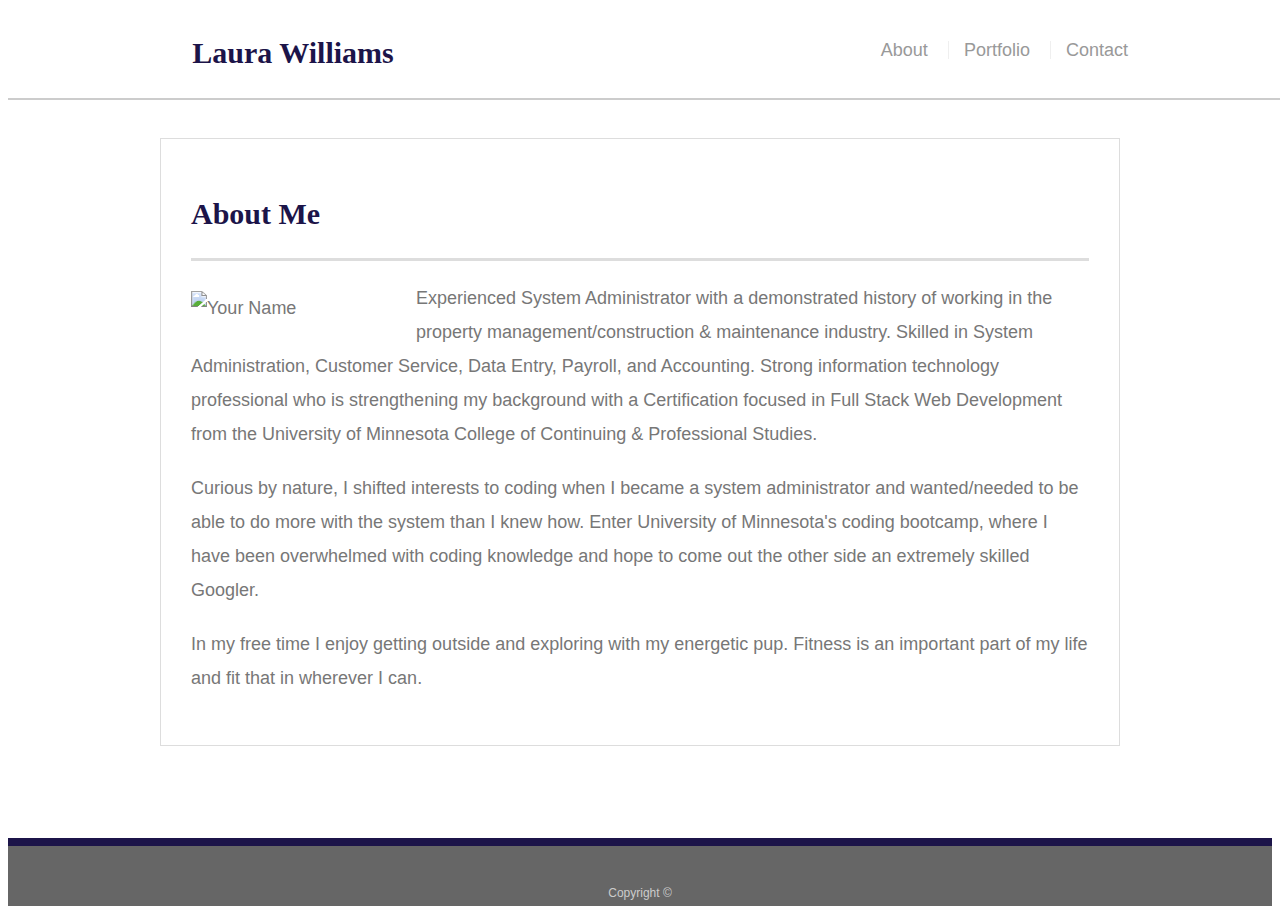
==== index.html @ eda2a9f4 "initial setup" ====
<!DOCTYPE html>
<html>

<head>
  <meta charset="UTF-8">
  <title>About | Your Name</title>
  <link rel="stylesheet" type="text/css" href="assets/css/style.css">
</head>

<body>
  <header id="masthead">
    <div class="container">
      <a href="index.html" id="logo">Laura Williams</a>
      <nav>
        <a href="index.html">About</a>
        <a href="portfolio.html">Portfolio</a>
        <a href="contact.html">Contact</a>
      </nav>
    </div>
  </header>

  <div class="container">

    <div class="row">
      <!-- content row -->
      <div class="col-md-1"></div>
      <div class="col-md-10">
      </div>
    </div>
    <div class="col-md">
      <div id="main-container" class="container">
        <section class="main-section">
          <div class="profile-info">
            <h1>About Me</h1>
            <img src="assets/images/profile-pic.jpg" class="auth-image" alt="Your Name">

            <p>Experienced System Administrator with a demonstrated history of working in the property
              management/construction & maintenance industry. Skilled in System Administration, Customer Service, Data
              Entry, Payroll, and Accounting. Strong information technology professional who is strengthening my
              background with a Certification focused in Full Stack Web Development from the University of Minnesota
              College of Continuing & Professional Studies.</p>

            <p>Curious by nature, I shifted interests to coding when I became a system administrator and wanted/needed
              to be able to do more with the system than I knew how. Enter University of Minnesota's coding bootcamp,
              where I have been overwhelmed with coding knowledge and hope to come out the other side an extremely
              skilled Googler. </p>

            <p>In my free time I enjoy getting outside and exploring with my energetic pup. Fitness is an important part
              of my life and fit that in wherever I can.</p>
            <div class="push"></div>
        </section>
      </div>
      <div class="content-wrapper">

      </div>
    </div>
    <div class="col-md-1"></div>
  </div>

  <div class="row">
    <div class="col-md-12">
      <footer>
        <div class="container">
          Copyright &copy;
        </div>
      </footer>
    </div>
  </div>

</body>

</html>
---- assets/css/style.css ----
body {
    font-family: Arial, "Helvetica Neue", Helvetica, sans-serif;
    font-size: 18px;
    line-height: 34px;
    color: #777777;
    background: url("../images/concrete_seamless.png");
  }
  
  * {
    box-sizing: border-box;
  }
  
  /* general */
  
  .container {
    width: 100%;
    max-width: 960px;
    margin: 0 auto;
    clear: both;
  }
  
  h1,
  h2,
  h3,
  p {
    margin-bottom: 20px;
  }
  
  p:last-child {
    margin-bottom: 0;
  }
  
  h1,
  h2,
  h3 {
    font-family: Georgia, Times, "Times New Roman", serif;
    font-weight: 700;
    color: #1c1449;
  }
  
  h1 {
    padding-bottom: 20px;
    font-size: 30px;
    line-height: 49px;
    border-bottom: 3px solid #dddddd;
  }
  
  h2,
  h3 {
    font-size: 22px;
  }
  
  /* header */
  
  #masthead {
    position: fixed;
    z-index: 99;
    width: 100%;
    margin: 0 0 30px;
    overflow: auto;
    color: #ffffff;
    background: #ffffff;
    border-bottom: 2px solid #cccccc;
  }
  
  #logo {
    float: left;
    width: 250px;
    height: 90px;
    font-family: Georgia, Times, "Times New Roman", serif;
    font-size: 30px;
    font-weight: 700;
    line-height: 90px;
    color: #1c1449;
    text-align: center;
    text-decoration: none;
    background: #ffffff;
  }
  
  nav {
    float: right;
    margin-top: 25px;
  }
  
  nav a {
    display: inline-block;
    padding-left: 15px;
    margin-left: 15px;
    line-height: 18px;
    color: #999;
    text-decoration: none;
    border-left: 1px solid #efefef;
  }
  
  nav a:first-child {
    border-left: 0 none;
  }
  
  /* footer */
  
  footer {
    padding: 30px 0;
    clear: both;
    font-size: 12px;
    color: #ffffff;
    color: #cccccc;
    text-align: center;
    background: #666666;
    border-top: 8px solid #1c1449;
    height: 50px;
  }
  
  h3, h2 {
    padding-bottom: 20px;
    margin-bottom: 15px;
    line-height: 22px;
    border-bottom: 2px solid #eeeeee;
  }
  
  /* main */
  
  #main-container {
    padding-top: 130px;
    min-height: calc(100vh - 70px);
  }
  
  .main-section {
    float: left;
    width: 100%;
    max-width: 960px;
    padding: 30px;
    margin: 0 0 40px;
    background: #ffffff;
    border: 1px solid #dddddd;
  }
  
  /* portfolio page */
  
  .work {
    position: relative;
    float: left;
    width: 274px;
    margin: 20px 0 25px;
    overflow: auto;
  }
  
  .work:nth-child(even) {
    margin-right: 40px;
  }
  
  .work img {
    width: 100%;
    border: 0 none;
    opacity: 0.8;
  }
  
  .work h3 {
    position: absolute;
    bottom: 20px;
    width: 100%;
    padding: 15px;
    margin-bottom: 0;
    font-weight: 300;
    line-height: 30px;
    color: #ffffff;
    text-align: center;
    background: #1c1449;
    border-bottom: 0;
  }
  
  .auth-image {
    float: left;
    width: 200px;
    height: auto;
    margin-top: 10px;
    margin-right: 25px;
  }
  
  /* contact page */
  
  #contact-form ul {
    margin-bottom: 20px;
  }
  
  #contact-form li {
    margin-bottom: 10px;
  }
  
  label,
  input[type=text],
  input[type=email],
  textarea {
    display: block;
    width: 100%;
  }
  
  input[type=text],
  input[type=email],
  textarea {
    height: 35px;
    padding: 0 10px;
    font-size: 14px;
    border: 1px solid #dddddd;
  }
  
  textarea {
    height: 200px;
  }
  
  input[type=submit] {
    padding: 10px 30px;
    font-size: 18px;
    color: #ffffff;
    cursor: pointer;
    background: #1c1449;
    border: 0 none;
  }
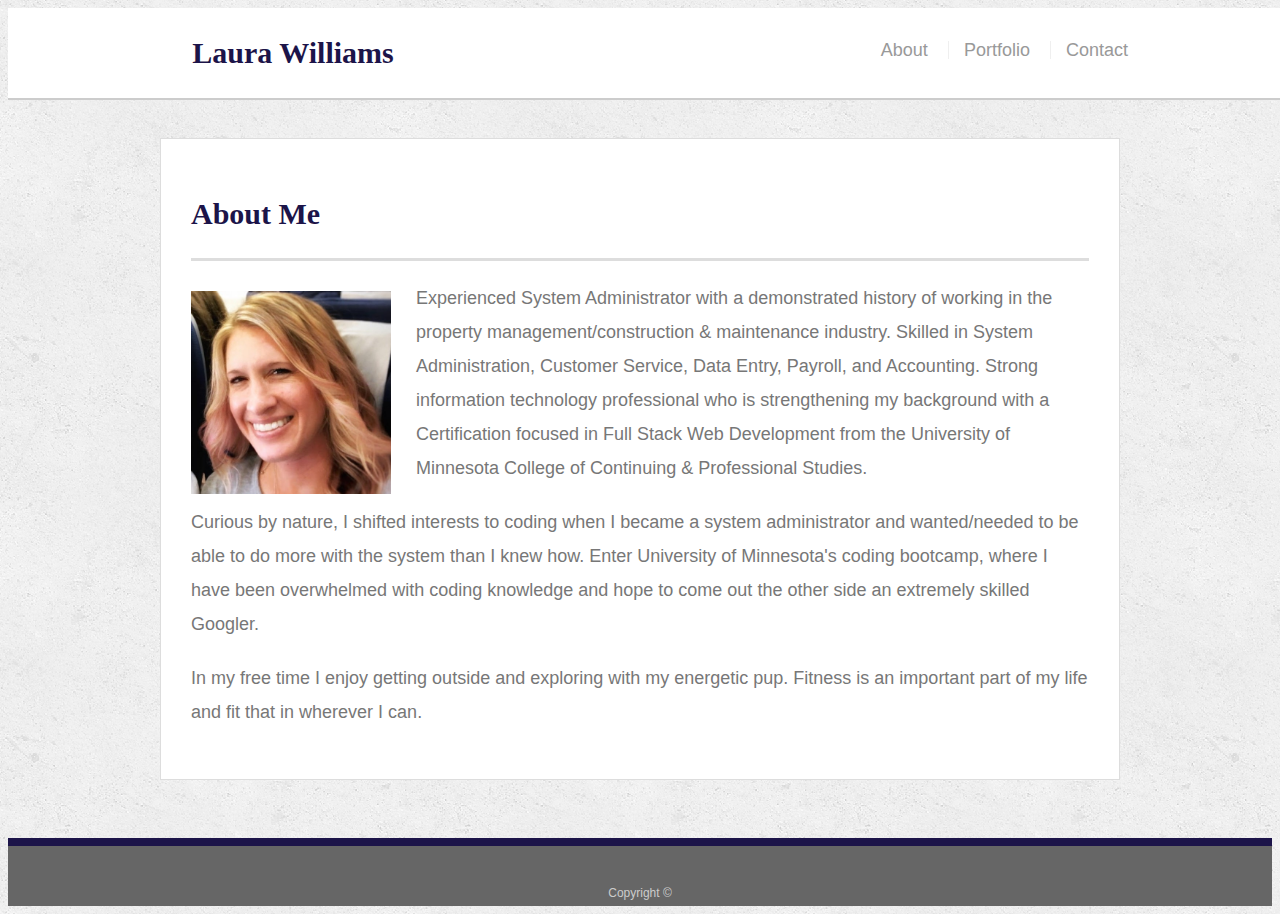
==== commit 2e4e0511: "added pages & photos" ====
--- a/index.html
+++ b/index.html
@@ -32,7 +32,7 @@
         <section class="main-section">
           <div class="profile-info">
             <h1>About Me</h1>
-            <img src="assets/images/profile-pic.jpg" class="auth-image" alt="Your Name">
+            <img src="assets/images/self.jpg" class="auth-image" alt="Your Name">
 
             <p>Experienced System Administrator with a demonstrated history of working in the property
               management/construction & maintenance industry. Skilled in System Administration, Customer Service, Data
--- a/assets/css/style.css
+++ b/assets/css/style.css
@@ -138,8 +138,8 @@
   
   .work {
     position: relative;
-    float: left;
-    width: 274px;
+    /* float: left;
+    width: 274px; */
     margin: 20px 0 25px;
     overflow: auto;
   }
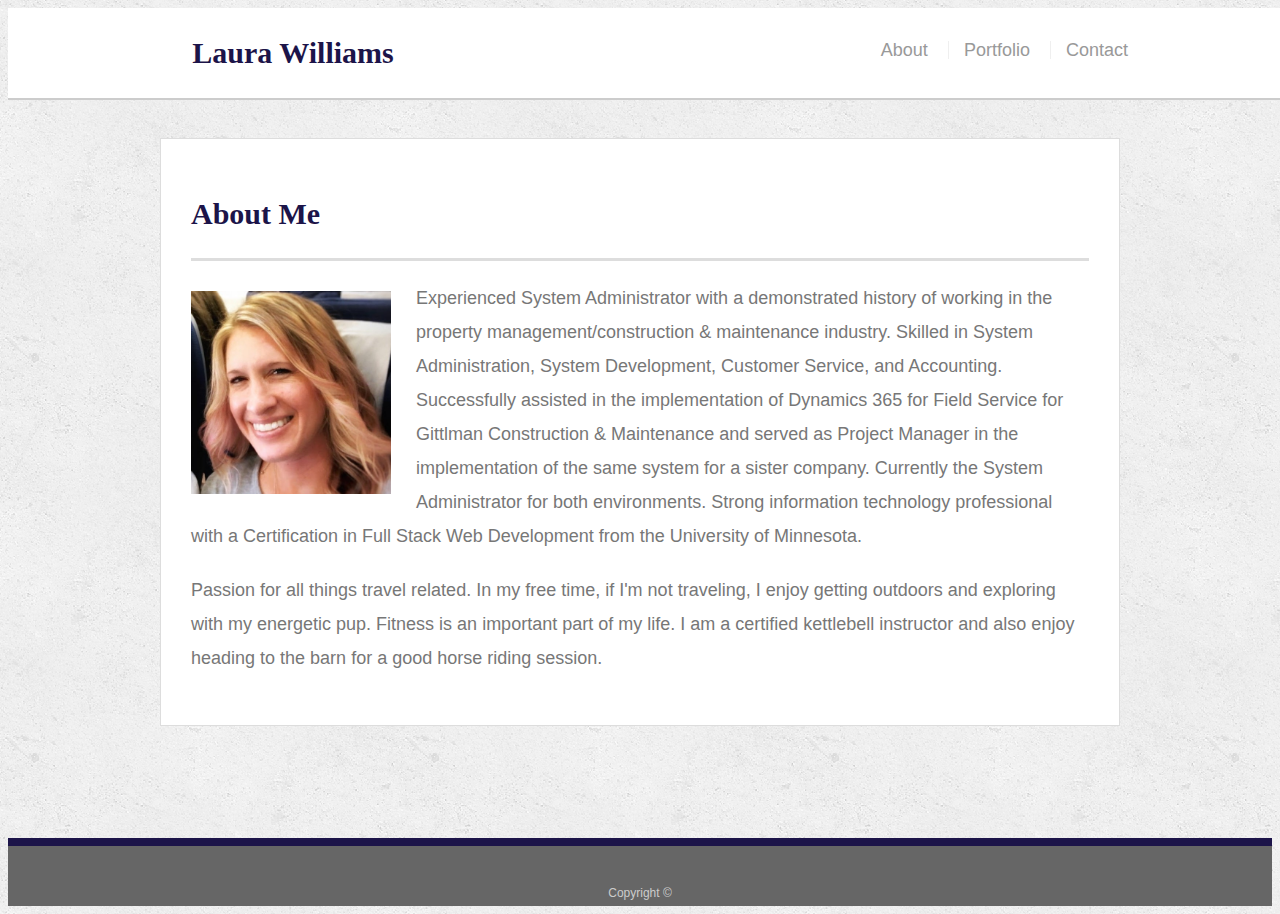
==== commit 4f9060db: "update contact page" ====
--- a/index.html
+++ b/index.html
@@ -34,19 +34,18 @@
             <h1>About Me</h1>
             <img src="assets/images/self.jpg" class="auth-image" alt="Your Name">
 
-            <p>Experienced System Administrator with a demonstrated history of working in the property
-              management/construction & maintenance industry. Skilled in System Administration, Customer Service, Data
-              Entry, Payroll, and Accounting. Strong information technology professional who is strengthening my
-              background with a Certification focused in Full Stack Web Development from the University of Minnesota
-              College of Continuing & Professional Studies.</p>
+            <p>Experienced System Administrator with a demonstrated history of working in the property management/construction & 
+                maintenance industry. Skilled in System Administration, System Development, Customer Service, and Accounting. 
+                Successfully assisted in the implementation of Dynamics 365 for Field Service for Gittlman Construction
+                & Maintenance and served as Project Manager in the implementation of the same system for a sister company. Currently 
+                the System Administrator for both environments. Strong information technology professional with a Certification in 
+                Full Stack Web Development from the University of Minnesota.</p>
 
-            <p>Curious by nature, I shifted interests to coding when I became a system administrator and wanted/needed
-              to be able to do more with the system than I knew how. Enter University of Minnesota's coding bootcamp,
-              where I have been overwhelmed with coding knowledge and hope to come out the other side an extremely
-              skilled Googler. </p>
+            <p>Passion for all things travel related. In my free time, if I'm not traveling, I enjoy getting outdoors and exploring with my 
+                energetic pup. Fitness is an important part of my life. I am a certified kettlebell instructor and also enjoy heading 
+                to the barn for a good horse riding session.</p>
 
-            <p>In my free time I enjoy getting outside and exploring with my energetic pup. Fitness is an important part
-              of my life and fit that in wherever I can.</p>
+            <p></p>
             <div class="push"></div>
         </section>
       </div>
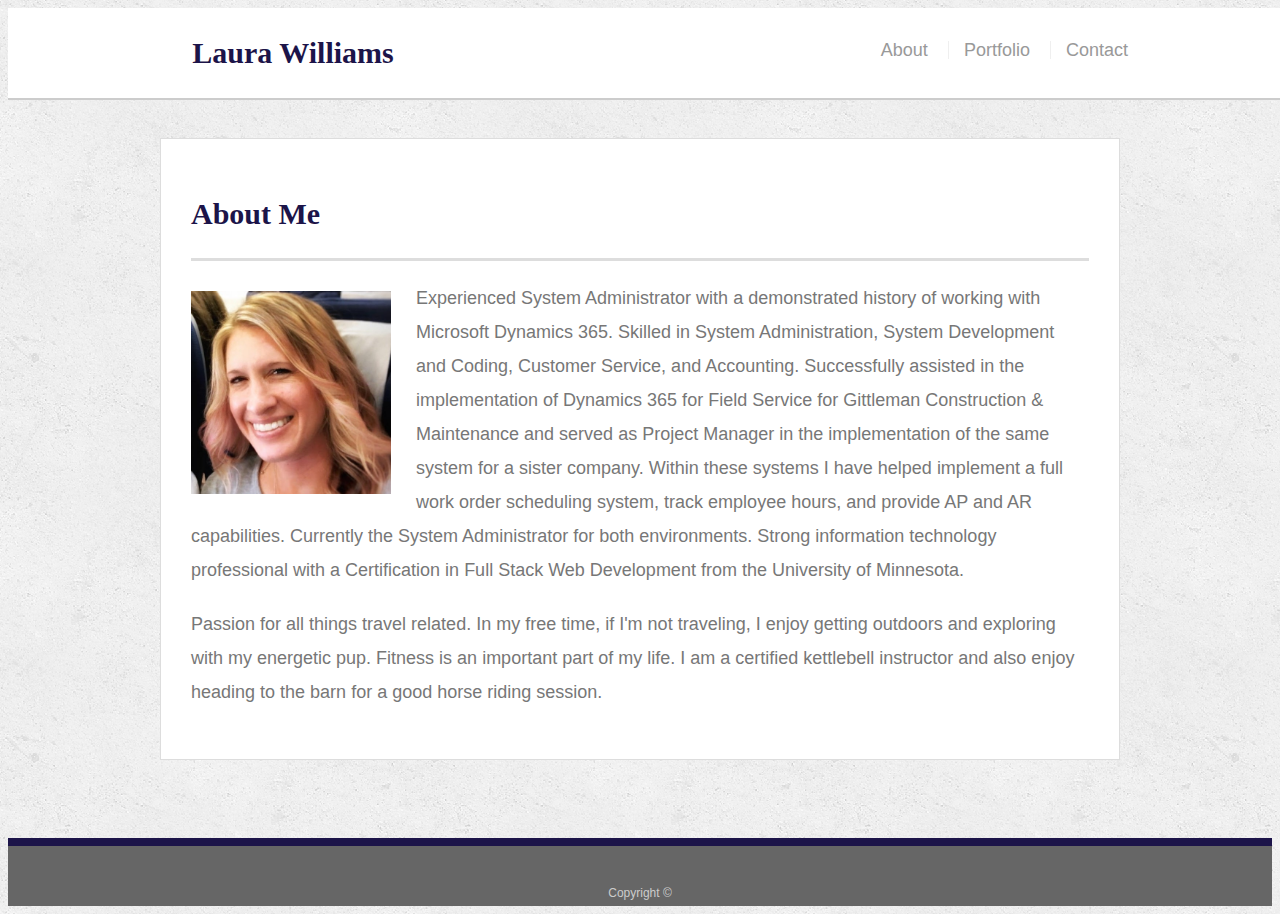
==== commit 81911819: "all the things" ====
--- a/index.html
+++ b/index.html
@@ -34,12 +34,13 @@
             <h1>About Me</h1>
             <img src="assets/images/self.jpg" class="auth-image" alt="Your Name">
 
-            <p>Experienced System Administrator with a demonstrated history of working in the property management/construction & 
-                maintenance industry. Skilled in System Administration, System Development, Customer Service, and Accounting. 
-                Successfully assisted in the implementation of Dynamics 365 for Field Service for Gittlman Construction
-                & Maintenance and served as Project Manager in the implementation of the same system for a sister company. Currently 
-                the System Administrator for both environments. Strong information technology professional with a Certification in 
-                Full Stack Web Development from the University of Minnesota.</p>
+            <p>Experienced System Administrator with a demonstrated history of working with Microsoft Dynamics 365. Skilled in 
+                System Administration, System Development and Coding, Customer Service, and Accounting. Successfully assisted in the implementation 
+                of Dynamics 365 for Field Service for Gittleman Construction & Maintenance and served as Project Manager in the 
+                implementation of the same system for a sister company. Within these systems I have helped implement a full work order 
+                scheduling system, track employee hours, and provide AP and AR capabilities. Currently the System Administrator for 
+                both environments. Strong information technology professional with a Certification in Full Stack Web Development from 
+                the University of Minnesota.</p>
 
             <p>Passion for all things travel related. In my free time, if I'm not traveling, I enjoy getting outdoors and exploring with my 
                 energetic pup. Fitness is an important part of my life. I am a certified kettlebell instructor and also enjoy heading 
